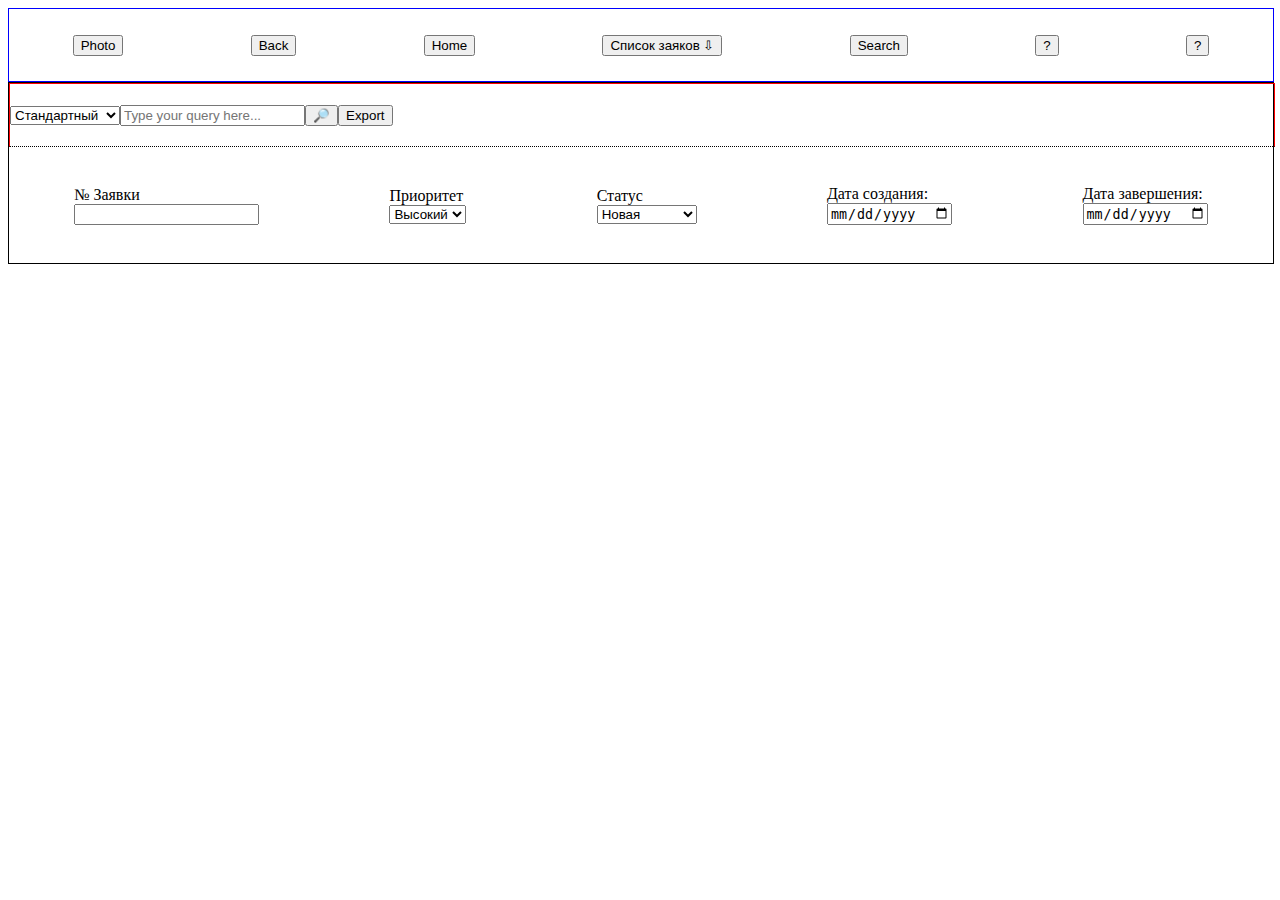
==== index.html @ 1b898c0d "JSON is now parsed" ====
<html>
<head>
    <meta charset="UTF-8"/>
    <script src="script.js"></script>
    <link rel="stylesheet" type="text/css" href="styles.css"/>
</head>
<body>
<header>
    <section id="profile-bar" class="profile-bar">
        <button id="user-pic" class="user-pic">Photo</button>
        <button id="back-btn" class="back-btn">Back</button>
        <button id="home-btn" class="home-btn">Home</button>
        <button id="see-more" class="see-more">Список заяков ⇩</button>
        <button id="search" class="search">Search</button>
        <button id="unknown" class="unknown">?</button>
        <button id="unknown-2" class="unknown-2">?</button>
    </section>
    <section id="search-section" class="search-section">
        <div id="search-section--top" class="search-section--top">
            <select id="search-type" class="search-type">
                <option>Стандартный</option>
                <option>Расширенный</option>
                <option>Пацанячий</option>
            </select>
            <input type="input" name="global-search" class="g-search" id="global-search"
                   placeholder="Type your query here...">
            <button id="g-search-btn" class="global-search--btn">🔎</button>
            <button id="export" class="export-btn">Export</button>
        </div>
        <div id="filters" class="filters">
            <div id="order-num" class="filters--order-num">
                <p>№ Заявки</p>
                <input type="text">
            </div>
            <div id="priority" class="filters--priority">
                <p>Приоритет</p>
                <select size="1" class="priority--priority-menu">
                    <option value="high">Высокий</option>
                    <option value="mid">Средний</option>
                    <option value="low">Низкий</option>
                </select>
            </div>
            <div id="status" class="status">
                <p>Статус</p>
                <select size="1" class="status--status-menu">
                    <option value="new">Новая</option>
                    <option value="proceed">В работе</option>
                    <option value="done">Обработана</option>
                    <option value="return">Возвращена</option>
                </select>
            </div>
            <div id="start-date" class="filters--start-date">
                <label for="start">Дата создания:</label><br/>
                <input type="date" id="start">
            </div>
            <div id="fin-date" class="filters--fin-date">
                <label for="fin">Дата завершения:</label><br/>
                <input type="date" id="fin">
            </div>
        </div>
    </section>
</header>
</body>
</html>
---- styles.css ----
.profile-bar {
    border: 1px solid blue;
    width: 100%;
    height: 8vh;
    display: flex;
    flex-direction: row;
    align-items: center;
    justify-content: space-around;
}

.search-section {
    height: 20vh;
    width: 100%;
    border: 1px solid black;
    display: flex;
    flex-direction: column;
    align-items: flex-start;
    justify-content: space-between;
}

.search-section--top {
    border: 1px solid red;
    width: 100%;
    height: 7vh;
    border-bottom: 1px dotted black;
    display: flex;
    flex-direction: row;
    align-items: center;
    justify-content: flex-start;
}

.filters {
    width: 100%;
    height: 13vh;
    display: flex;
    flex-direction: row;
    align-items: center;
    justify-content: space-around;
}

.filters p {
    margin: 0;
}
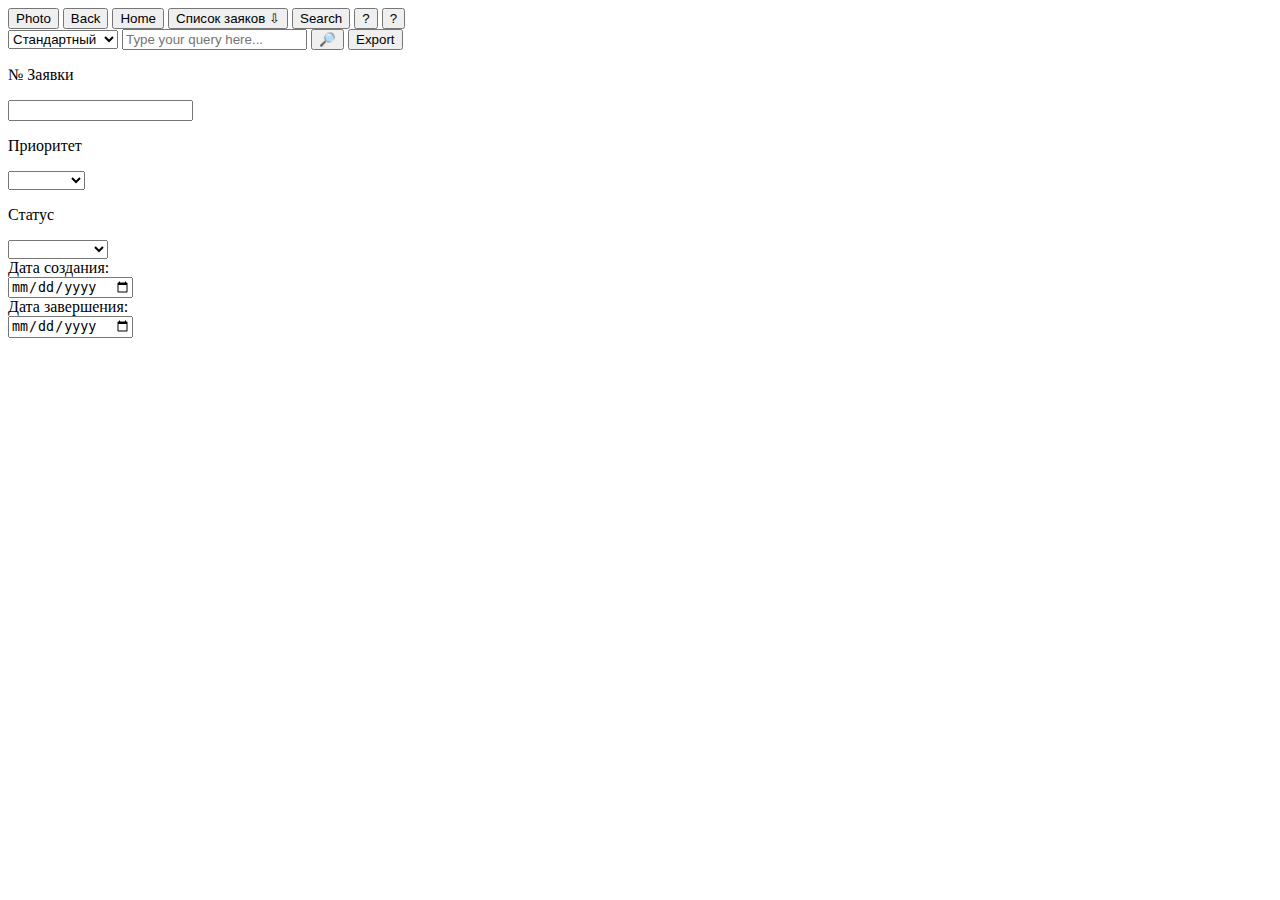
==== commit 62bbe7db: "Some style" ====
--- a/index.html
+++ b/index.html
@@ -1,8 +1,8 @@
 <html>
 <head>
     <meta charset="UTF-8"/>
-    <script src="script.js"></script>
-    <link rel="stylesheet" type="text/css" href="styles.css"/>
+    <script src="src/scripts/script.js"></script>
+    <link rel="stylesheet" type="text/css" href="src/styles/styles.css"/>
 </head>
 <body>
 <header>
@@ -35,6 +35,7 @@
             <div id="priority" class="filters--priority">
                 <p>Приоритет</p>
                 <select size="1" class="priority--priority-menu">
+                    <option value="null"></option>
                     <option value="high">Высокий</option>
                     <option value="mid">Средний</option>
                     <option value="low">Низкий</option>
@@ -43,6 +44,7 @@
             <div id="status" class="status">
                 <p>Статус</p>
                 <select size="1" class="status--status-menu">
+                    <option value="null"></option>
                     <option value="new">Новая</option>
                     <option value="proceed">В работе</option>
                     <option value="done">Обработана</option>
@@ -60,5 +62,7 @@
         </div>
     </section>
 </header>
+<section id="results" class="results">
+</section>
 </body>
 </html>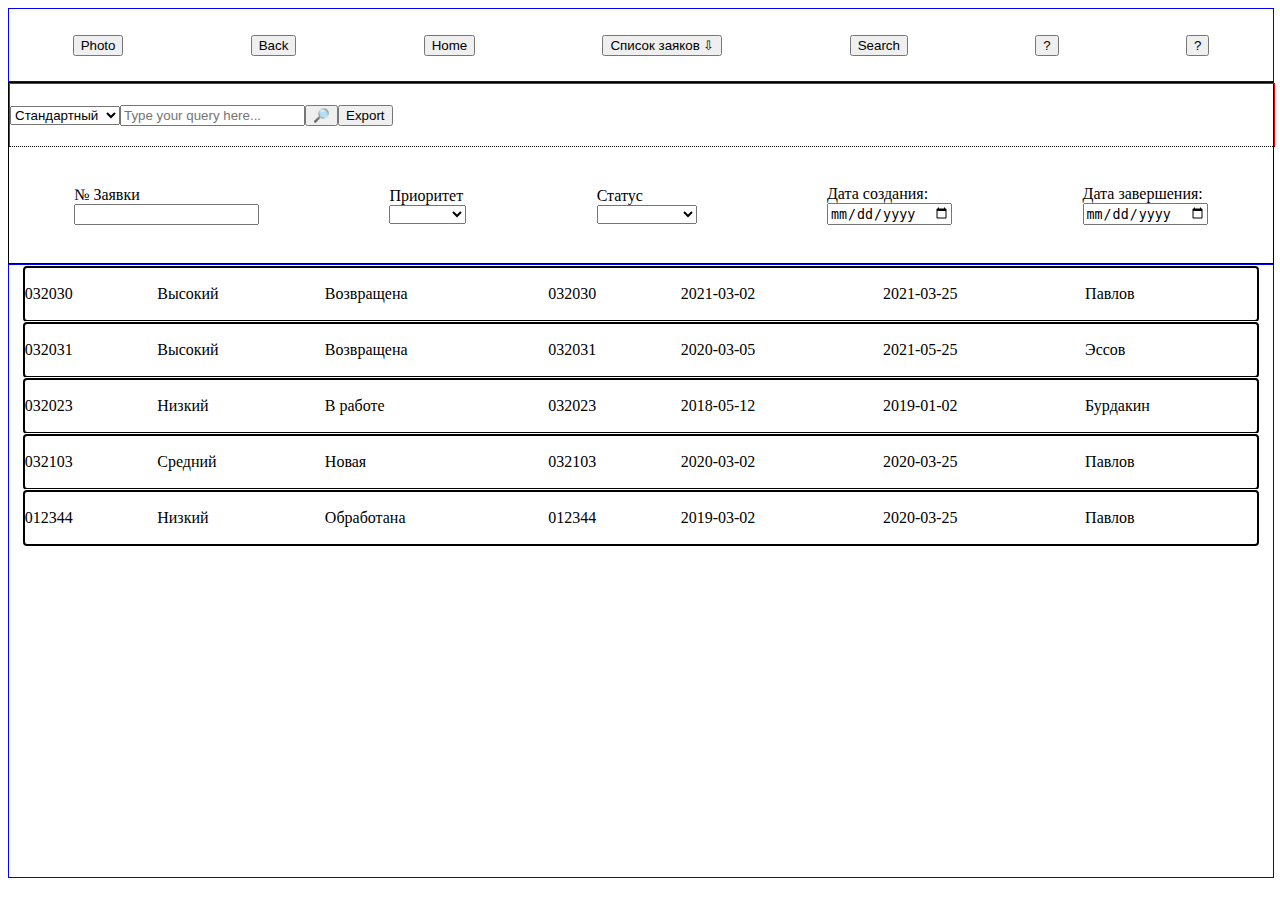
==== commit 097c2cdc: "Global search now works" ====
--- a/index.html
+++ b/index.html
@@ -22,7 +22,7 @@
                 <option>Расширенный</option>
                 <option>Пацанячий</option>
             </select>
-            <input type="input" name="global-search" class="g-search" id="global-search"
+            <input type="input" name="global-search" class="g-search" id="g-search"
                    placeholder="Type your query here...">
             <button id="g-search-btn" class="global-search--btn">🔎</button>
             <button id="export" class="export-btn">Export</button>
--- a/src/styles/styles.css
+++ b/src/styles/styles.css
@@ -0,0 +1,71 @@
+.body {
+    height: 100%;
+    width: 100%;
+    margin: 0 auto;
+    display: flex;
+    flex-direction: column;
+    align-items: center;
+    justify-content: flex-start;
+}
+
+.profile-bar {
+    border: 1px solid blue;
+    width: 100%;
+    height: 8vh;
+    display: flex;
+    flex-direction: row;
+    align-items: center;
+    justify-content: space-around;
+}
+
+.search-section {
+    height: 20vh;
+    width: 100%;
+    border: 1px solid black;
+    display: flex;
+    flex-direction: column;
+    align-items: flex-start;
+    justify-content: space-between;
+}
+
+.search-section--top {
+    border: 1px solid red;
+    width: 100%;
+    height: 7vh;
+    border-bottom: 1px dotted black;
+    display: flex;
+    flex-direction: row;
+    align-items: center;
+    justify-content: flex-start;
+}
+
+.filters {
+    width: 100%;
+    height: 13vh;
+    display: flex;
+    flex-direction: row;
+    align-items: center;
+    justify-content: space-around;
+}
+
+.filters p {
+    margin: 0;
+}
+
+.results {
+    width: 100%;
+    height: 68vh;
+    border: 1px solid blue;
+}
+
+.table {
+    width: 98%;
+    margin: 0 auto;
+}
+
+.row {
+    height: 6vh;
+    width: 95%;
+    outline: auto;
+    display: table-row;
+}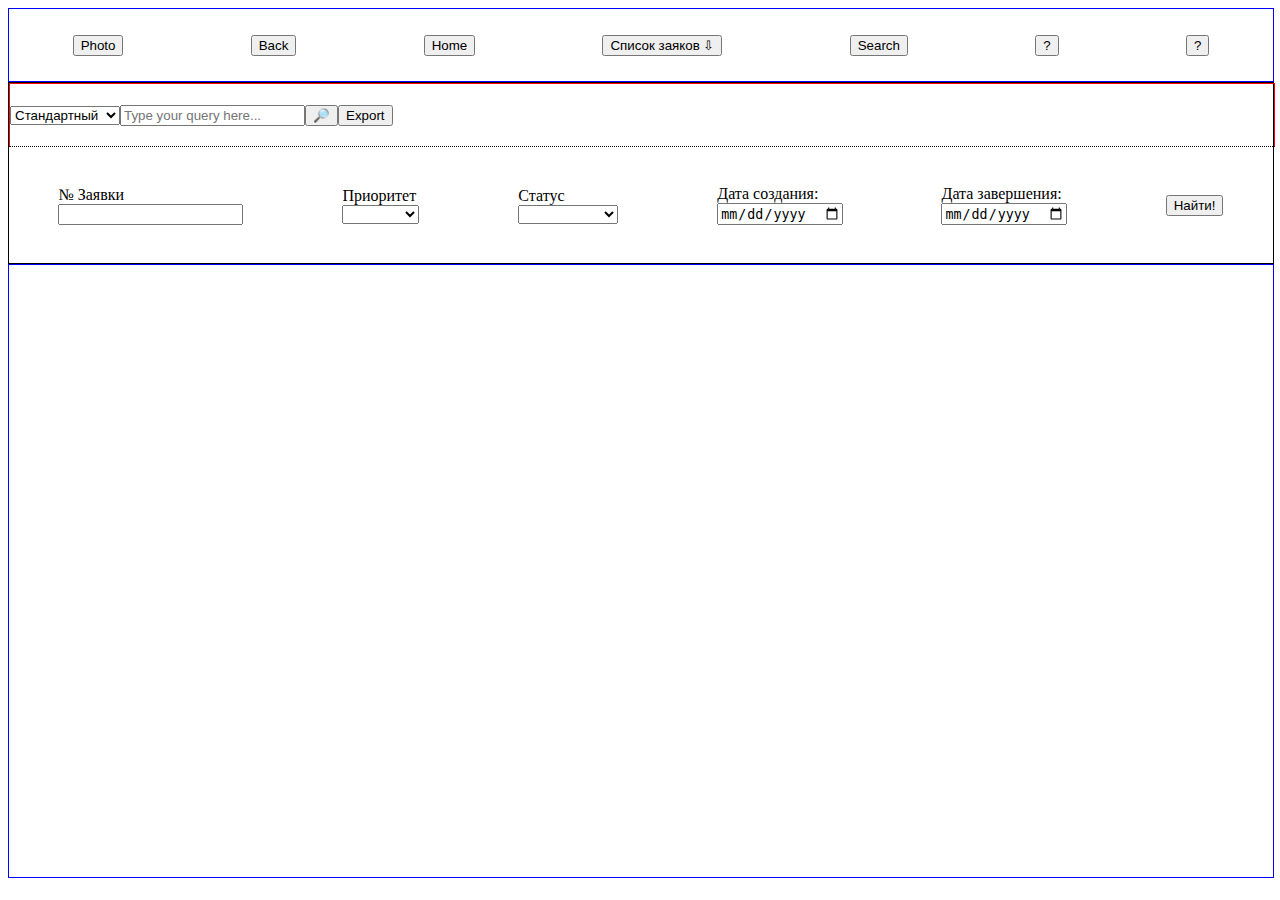
==== commit 9f088312: "Upcoming filters" ====
--- a/index.html
+++ b/index.html
@@ -30,7 +30,7 @@
         <div id="filters" class="filters">
             <div id="order-num" class="filters--order-num">
                 <p>№ Заявки</p>
-                <input type="text">
+                <input id="order-num-text" type="text">
             </div>
             <div id="priority" class="filters--priority">
                 <p>Приоритет</p>
@@ -59,6 +59,7 @@
                 <label for="fin">Дата завершения:</label><br/>
                 <input type="date" id="fin">
             </div>
+            <button id='launch' class="filters--launch">Найти!</button>
         </div>
     </section>
 </header>
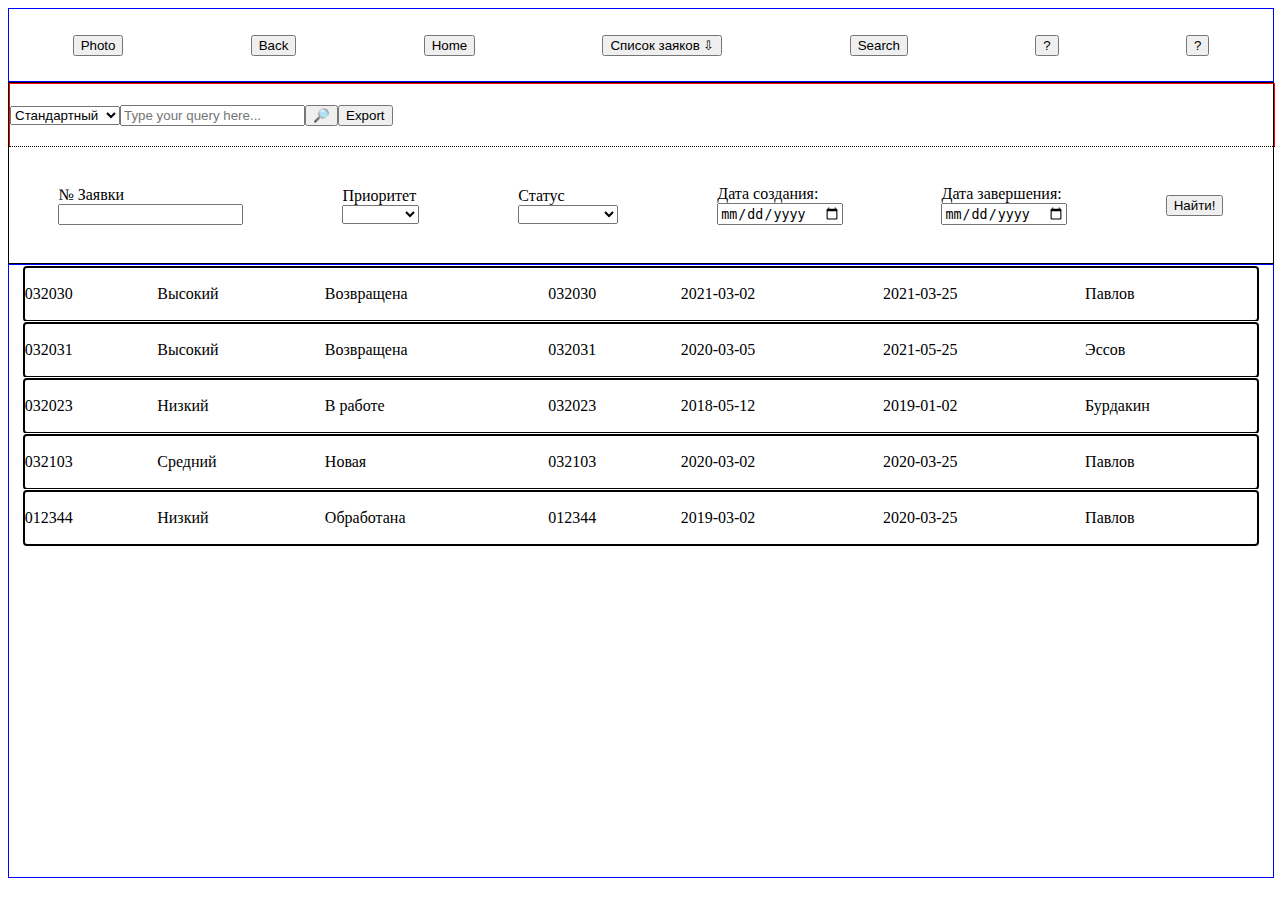
==== commit 0a1f1427: "Priority filter" ====
--- a/index.html
+++ b/index.html
@@ -34,11 +34,11 @@
             </div>
             <div id="priority" class="filters--priority">
                 <p>Приоритет</p>
-                <select size="1" class="priority--priority-menu">
+                <select size="1" id="priority-select" class="priority--priority-menu">
                     <option value="null"></option>
-                    <option value="high">Высокий</option>
-                    <option value="mid">Средний</option>
-                    <option value="low">Низкий</option>
+                    <option value="Высокий">Высокий</option>
+                    <option value="Средний">Средний</option>
+                    <option value="Низкий">Низкий</option>
                 </select>
             </div>
             <div id="status" class="status">
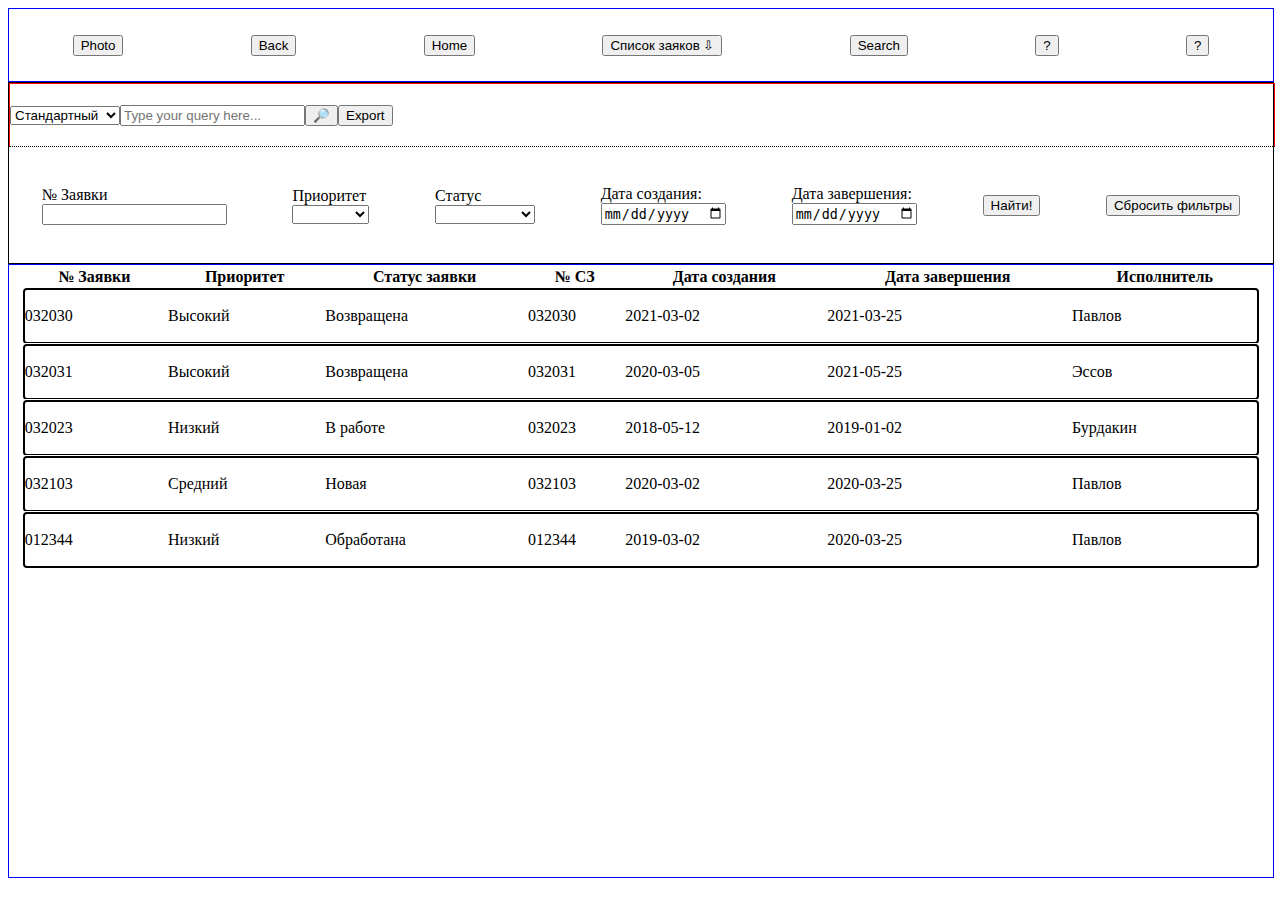
==== commit 75b8bde6: "Added reset button" ====
--- a/index.html
+++ b/index.html
@@ -43,12 +43,12 @@
             </div>
             <div id="status" class="status">
                 <p>Статус</p>
-                <select size="1" class="status--status-menu">
+                <select size="1" id="status-select" class="status--status-menu">
                     <option value="null"></option>
-                    <option value="new">Новая</option>
-                    <option value="proceed">В работе</option>
-                    <option value="done">Обработана</option>
-                    <option value="return">Возвращена</option>
+                    <option value="Новая">Новая</option>
+                    <option value="В работе">В работе</option>
+                    <option value="Обработана">Обработана</option>
+                    <option value="Возвращена">Возвращена</option>
                 </select>
             </div>
             <div id="start-date" class="filters--start-date">
@@ -60,6 +60,7 @@
                 <input type="date" id="fin">
             </div>
             <button id='launch' class="filters--launch">Найти!</button>
+            <button id='reset' class="filters--reset">Сбросить фильтры</button>
         </div>
     </section>
 </header>
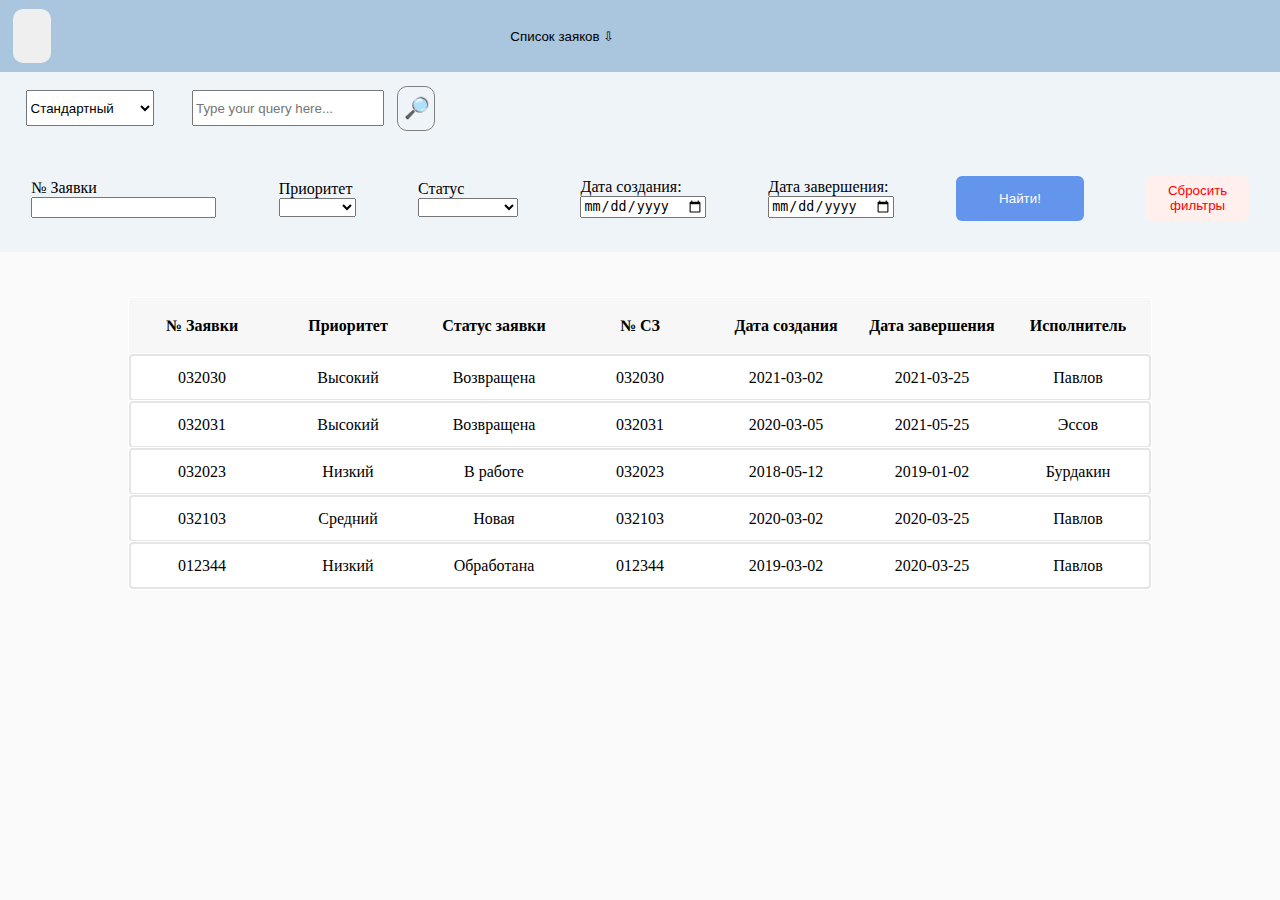
==== commit 630f098f: "Added some style" ====
--- a/index.html
+++ b/index.html
@@ -7,13 +7,11 @@
 <body>
 <header>
     <section id="profile-bar" class="profile-bar">
-        <button id="user-pic" class="user-pic">Photo</button>
-        <button id="back-btn" class="back-btn">Back</button>
-        <button id="home-btn" class="home-btn">Home</button>
+        <button id="user-pic" class="user-pic"></button>
+        <button id="back-btn" class="back-btn"></button>
+        <button id="home-btn" class="home-btn"></button>
         <button id="see-more" class="see-more">Список заяков ⇩</button>
-        <button id="search" class="search">Search</button>
-        <button id="unknown" class="unknown">?</button>
-        <button id="unknown-2" class="unknown-2">?</button>
+        <button id="search" class="search"></button>
     </section>
     <section id="search-section" class="search-section">
         <div id="search-section--top" class="search-section--top">
@@ -25,7 +23,6 @@
             <input type="input" name="global-search" class="g-search" id="g-search"
                    placeholder="Type your query here...">
             <button id="g-search-btn" class="global-search--btn">🔎</button>
-            <button id="export" class="export-btn">Export</button>
         </div>
         <div id="filters" class="filters">
             <div id="order-num" class="filters--order-num">
--- a/src/styles/styles.css
+++ b/src/styles/styles.css
@@ -1,4 +1,4 @@
-.body {
+body {
     height: 100%;
     width: 100%;
     margin: 0 auto;
@@ -8,8 +8,13 @@
     justify-content: flex-start;
 }
 
+header {
+    width: 100%;
+    margin: 0 auto;
+}
+
 .profile-bar {
-    border: 1px solid blue;
+    background-color: #aac6de;
     width: 100%;
     height: 8vh;
     display: flex;
@@ -19,9 +24,8 @@
 }
 
 .search-section {
-    height: 20vh;
     width: 100%;
-    border: 1px solid black;
+    background-color: #eff4f9;
     display: flex;
     flex-direction: column;
     align-items: flex-start;
@@ -29,10 +33,8 @@
 }
 
 .search-section--top {
-    border: 1px solid red;
     width: 100%;
-    height: 7vh;
-    border-bottom: 1px dotted black;
+    height: 8vh;
     display: flex;
     flex-direction: row;
     align-items: center;
@@ -41,7 +43,7 @@
 
 .filters {
     width: 100%;
-    height: 13vh;
+    height: 12vh;
     display: flex;
     flex-direction: row;
     align-items: center;
@@ -54,18 +56,124 @@
 
 .results {
     width: 100%;
-    height: 68vh;
-    border: 1px solid blue;
+    height: 72vh;
+    background-color: #fafafa;
 }
 
 .table {
-    width: 98%;
-    margin: 0 auto;
+    width: 80%;
+    margin-left: 10vw;
+    margin-top: 5vh;
+    background-color: #ffffff;
 }
 
 .row {
+    height: 5vh;
+    width: 95%;
+    outline: auto #e5e5e5;
+    display: table-row;
+}
+
+.row td {
+    width: 10vh;
+    text-align: center;
+}
+
+.t-header th {
+    background-color: #f7f7f7;
+    width: 8vw;
     height: 6vh;
-    width: 95%;
-    outline: auto;
-    display: table-row;
+    text-align: center;
+    outline: 1px solid #f7f7f7;
+}
+
+.user-pic {
+    background-image: url('../img/cvpic.png');
+    width: 3vw;
+    height: 6vh;
+    border: none;
+    background-repeat: no-repeat;
+    background-size: cover;
+    background-position: center;
+    border-radius: 10px;
+}
+
+.back-btn {
+    background-image: url('../img/back.png');
+    background-color: #aac6de;
+    width: 2vw;
+    height: 4vh;
+    border: none;
+    background-repeat: no-repeat;
+    background-size: cover;
+    background-position: center;
+}
+
+.home-btn {
+    background-image: url('../img/home.png');
+    background-color: #aac6de;
+    width: 2vw;
+    height: 4vh;
+    border: none;
+    background-repeat: no-repeat;
+    background-size: cover;
+    background-position: center;
+}
+
+.search {
+    background-image: url('../img/search.png');
+    background-color: #aac6de;
+    width: 2vw;
+    height: 4vh;
+    border: none;
+    background-repeat: no-repeat;
+    background-size: cover;
+    background-position: center;
+}
+
+.see-more {
+    width: 60vw;
+    background-color: #aac6de;
+    border: none;
+    margin-right: 30vh;
+}
+
+.search-type {
+    width: 10vw;
+    margin: 0 3vw 0 2vw;
+    height: 4vh;
+}
+
+.g-search {
+    height: 4vh;
+    width: 15vw;
+    margin-right: 1vw;
+}
+
+.global-search--btn {
+    width: 3vw;
+    height: 5vh;
+    margin-right: 1vw;
+    border: 1px solid gray;
+    background-color: #eff4f9;
+    border-radius: 10px;
+    font-size: 1.3em;
+}
+
+.filters--launch {
+    width: 10vw;
+    height: 5vh;
+    border: none;
+    background-color: cornflowerblue;
+    border-radius: 6px;
+    color: white;
+}
+
+.filters--reset {
+    width: 8vw;
+    height: 5vh;
+    border: none;
+    background-color: #fff0ed;
+    border-radius: 6px;
+    color: red;
 }